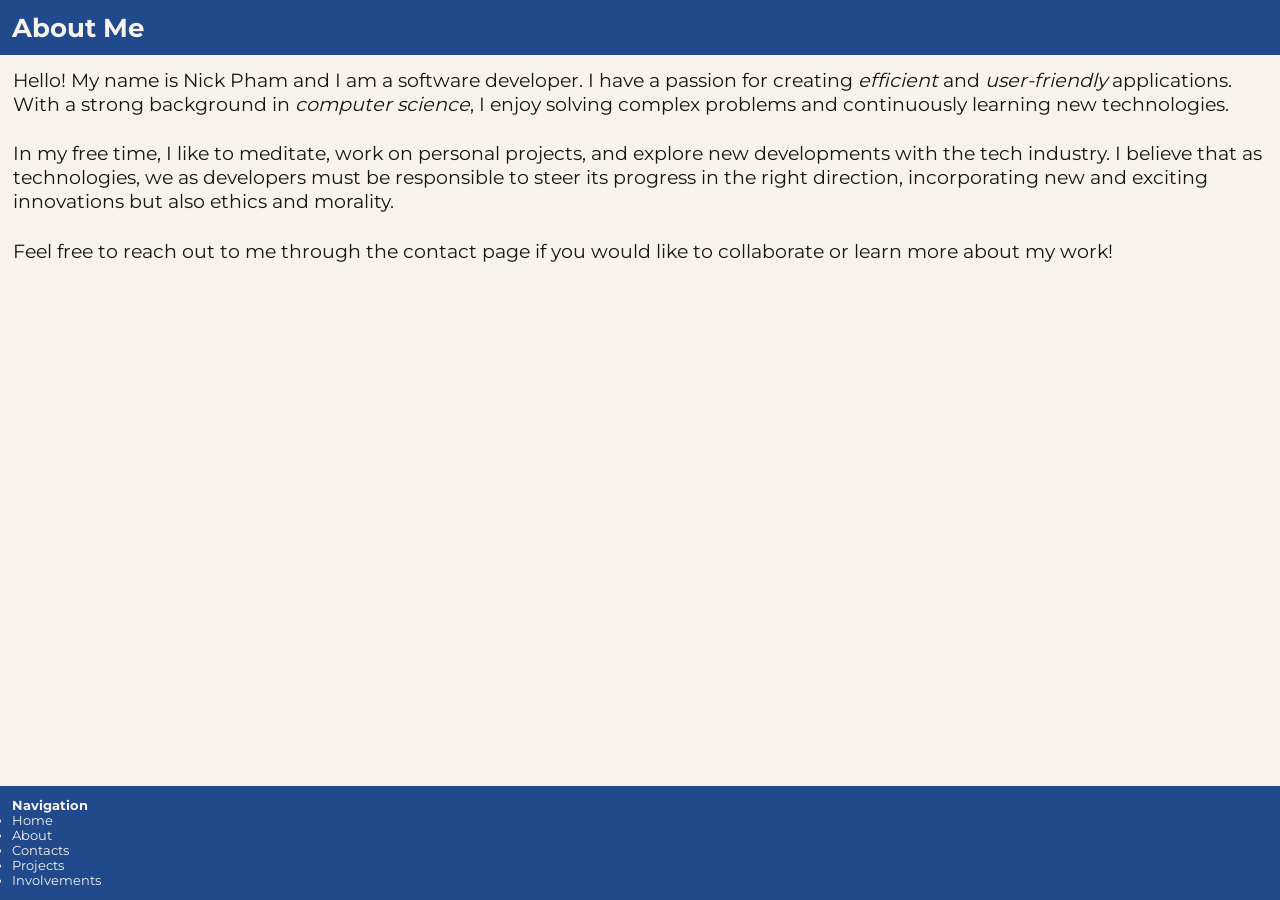
==== about.html @ d4f29a14 "changed animation times to rely on variables" ====
<!DOCTYPE html>
<html lang="en">    
    <head>
        <meta charset="UTF-8">
        <title>Nick Pham | About</title>
        <link rel="stylesheet" href="styles.css">
    </head>
    <body>
        <header>
            <h1>About Me</h1>
        </header>

        <main>
            <p>Hello! My name is Nick Pham and I am a software developer. I have a passion for creating <i>efficient</i> and <i>user-friendly</i> applications. With a strong background in <em>computer science</em>, I enjoy solving complex problems and continuously learning new technologies.</p>
            <p class="wait">In my free time, I like to meditate, work on personal projects, and explore new developments with the tech industry. I believe that as technologies, we as developers must be responsible to steer its progress in the right direction, incorporating new and exciting innovations but also ethics and morality.</p>
            <p class="wait2">Feel free to reach out to me through the contact page if you would like to collaborate or learn more about my work!</p>
        </main>

        <footer>
            <nav>
                <strong>Navigation</strong>
                <ul>
                    <li><a href="index.html">Home</a></li>
                    <li><a href="about.html">About</a></li>
                    <li><a href="contacts.html">Contacts</a></li>
                    <li><a href="projects.html">Projects</a></li>
                    <li><a href="involvements.html">Involvements</a></li>
                </ul>
            </nav>
        </footer>
    </body>
</html>
---- styles.css ----
:root {
    color-scheme: light dark;
    /* Define color variables for light and dark modes */
    /* NOTE: if resorting to fallback, force light mode */
    --main-bg-color: light-dark(#f7f2eb, #080d14);
    --home-graphic-color: light-dark(#0f3b67, #f0c498);
    --main-text-color: light-dark(#161616, #f0f0f0);
    --main-border-color: light-dark(#204a8c, #dfb573);
    --main-header-color: light-dark(#f7f2eb, #080d14);
    --link-highlight-color: light-dark(#7e1fea, #cce221);

    /*Define text size variables*/
    --header-font-size: 2rem;
    --subheader-font-size: 1.5rem;
    --graphic-font-size: 7rem;
    --paragraph-font-size: 1.5rem;
    --caption-font-size: 1rem;
    --nav-font-size: 1rem;
    --text-padding: 1rem;

    /* Define animation times */
    --fade-in-animation-time: 3s;
    --from-left-animation-time: 1s;

    /* Define margins and paddings variable */
    --media-padding: 0;
    
    /* Define base font size for responsive scaling */
    font-size: 1dvw;
}

/* Custom Fonts */
@font-face {
    font-family: 'Montserrat';
    src: url('fonts/Montserrat-Regular.ttf') format('truetype');
    font-weight: normal;
    font-style: normal;
}
@font-face {
    font-family: 'Montserrat';
    src: url('fonts/Montserrat-Bold.ttf') format('truetype');
    font-weight: bold;
    font-style: normal;
}
@font-face {
    font-family: 'Open Sans';
    src: url('fonts/OpenSans-Regular.ttf') format('truetype');
    font-weight: normal;
    font-style: normal;
}
@font-face {
    font-family: 'Open Sans';
    src: url('fonts/OpenSans-Bold.ttf') format('truetype');
    font-weight: bold;
    font-style: normal;
}

/* Animations */
@keyframes fadeIn {
    0% { color: var(--main-bg-color, white); }
    100% { color: var(--home-graphic-color, darkblue); }
}
@keyframes fromLeft {
    0% { transform: translateX(100%); opacity: 0; }
    100% { transform: translateX(0); opacity: 1; }
}


/* CSS reset */
* {
    margin: 0;
    padding: 0;
    box-sizing: border-box;
}

/* Desktop and Tablet Styles */
@media screen and (min-width: 769px) {
    body {
        font-family: 'Montserrat','Open Sans',sans-serif;
        background-color: var(--main-bg-color, white);
        display: flex;
        flex-direction: column;

        /* Ensure the body takes full viewport height so footer appears at the bottom*/
        min-height: 100vh;

        /* Prevent horizontal overflow */
        overflow-x: hidden;
        

        header {
            h1 {
                font-size: var(--header-font-size, 2rem);
                color: var(--main-header-color, white);
                border: 1rem solid var(--main-border-color, darkblue);
                background-color: var(--main-border-color, darkblue);
                min-width: 100vw;
            }
        }
        main {
            flex-grow : 1;
            /* Text Styles */
            h2 {
                margin: var(--subheader-font-size, 1rem);
            }
            .graphic {
                color: var(--home-graphic-color, darkblue);
                margin: 1rem;
                font-size: var(--graphic-font-size, 7rem);
                font-weight: bold;
                animation: fadeIn var(--fade-in-animation-time, 3s) forwards
            }

            p{
                color: var(--main-text-color, black);
                font-size: var(--paragraph-font-size, 1.5rem);
                padding: var(--text-padding, 1rem);
                /*Animation*/
                animation: fromLeft var(--from-left-animation-time, 0.5s) forwards;
            }
            p.wait{
                color: var(--main-text-color, black);
                font-size: var(--paragraph-font-size, 1.5rem);
                padding: var(--text-padding, 1rem);
                /*Animation*/
                opacity: 0;
                animation: fromLeft var(--from-left-animation-time, 0.5s) forwards;
                animation-delay: var(--from-left-animation-time, 0.5s);
            }
            p.wait2{
                color: var(--main-text-color, black);
                font-size: var(--paragraph-font-size, 1.5rem);
                padding: var(--text-padding, 1rem);
                /*Animation*/
                opacity: 0;
                animation: fromLeft var(--from-left-animation-time, 0.5s) forwards;
                animation-delay: calc(2 * var(--from-left-animation-time, 0.5s));
            }
            address {
                color: var(--main-text-color, black);
                font-size: var(--paragraph-font-size, 1.5rem);
                padding: var(--text-padding, 1rem);
                /*Animation*/
                opacity: 0;
                animation: fromLeft var(--from-left-animation-time, 0.5s) forwards;
            }
            form fieldset{
                border: 0px;
                font-size: var(--paragraph-font-size, 1.5rem);
                padding: var(--text-padding, 1rem);
                /*Animation*/
                opacity: 0;
                animation: fromLeft var(--from-left-animation-time, 0.5s) forwards;
                animation-delay: var(--from-left-animation-time, 0.5s);
            }

            /* Media Styles */
            figure {
                margin: 1rem;
                animation: fromLeft var(--from-left-animation-time, 0.5s) forwards;
                picture img {
                    border: 0.5rem solid var(--main-border-color, darkblue);
                    padding: var(--media-padding, 0);
                    width: auto;
                    height: auto;
                }
                video {
                    border: 0.5rem solid var(--main-border-color, darkblue);
                    padding: var(--media-padding, 0);
                    width: auto;
                    height: auto;
                }
                figcaption {
                    color: var(--main-text-color, black);
                    font-size: var(--caption-font-size, 1rem);
                    text-align: left;
                }
            }

            figure.wait {
                opacity: 0;
                animation: fromLeft var(--from-left-animation-time, 0.5s) forwards;
                animation-delay: var(--from-left-animation-time, 0.5s);
                picture img {
                    border: 0.5rem solid var(--main-border-color, darkblue);
                    padding: var(--media-padding, 0);
                    width: auto;
                    height: auto;
                }
                video {
                    border: 0.5rem solid var(--main-border-color, darkblue);
                    padding: var(--media-padding, 0);
                    width: auto;
                    height: auto;
                }
                figcaption {
                    color: var(--main-text-color, black);
                    font-size: var(--caption-font-size, 1rem);
                    text-align: left;
                }
            }
              iframe {
                border: 0.5rem solid var(--main-border-color, darkblue);
                width: 100dvw;
                height: 50dvh;
            }

            /* Link Styles */
            a {

                color: var(--main-text-color, black);
                text-decoration: none;
                
            }
            a:hover {
                text-decoration: underline;
                color: var(--link-highlight-color, blueviolet);
            }

          

        }
        footer {
            min-width: 100vw;
            background-color: var(--main-border-color, darkblue);
            border: 1rem solid var(--main-border-color, darkblue);
            nav {
                font-size: var(--nav-font-size, 1rem);
                color: var(--main-header-color, white);
                a{
                    color: var(--main-header-color, white);
                    text-decoration: none;
                    
                }
                a:hover {
                    text-decoration: underline;
                    color: var(--link-highlight-color, blueviolet);
                }
            }
        }
    }
}

/* Mobile Styles */
@media screen and (max-width: 768px) {
 
}
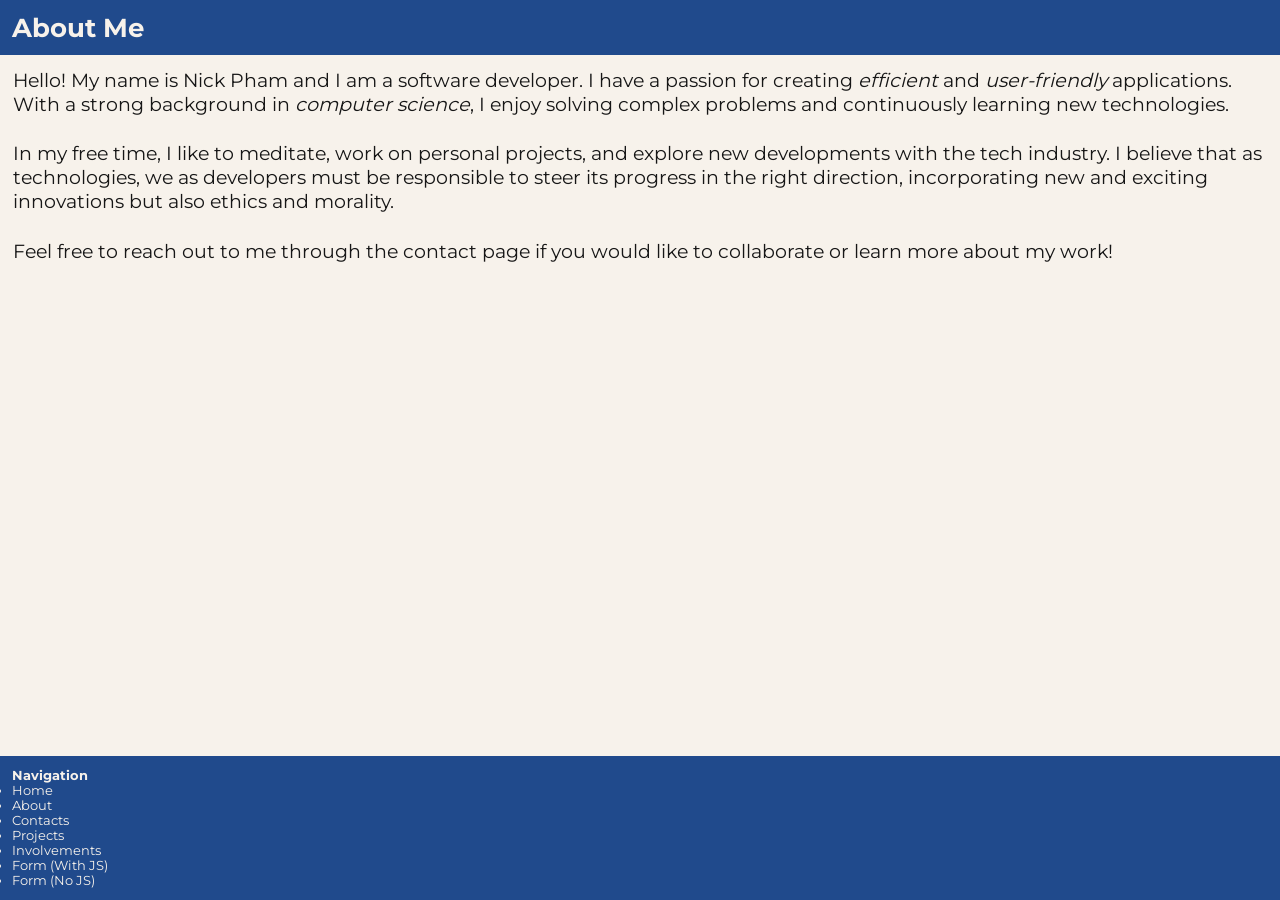
==== commit 84d1f479: "updated nav links to include both form types, initial theme toggle button and js script on index.htm" ====
--- a/about.html
+++ b/about.html
@@ -1,7 +1,7 @@
 <!DOCTYPE html>
 <html lang="en">    
     <head>
-        <meta charset="UTF-8">
+        <meta charset="UTF-8" name="viewport" content="width=device-width, initial-scale=1.0">
         <title>Nick Pham | About</title>
         <link rel="stylesheet" href="styles.css">
     </head>
@@ -25,6 +25,8 @@
                     <li><a href="contacts.html">Contacts</a></li>
                     <li><a href="projects.html">Projects</a></li>
                     <li><a href="involvements.html">Involvements</a></li>
+                    <li><a href="form-with-js.html">Form (With JS)</a></li>
+                    <li><a href="form-no-js.html">Form (No JS)</a></li>
                 </ul>
             </nav>
         </footer>
--- a/styles.css
+++ b/styles.css
@@ -1,4 +1,6 @@
-:root {
+/* Tablet and Desktops */
+@media screen and (min-width: 769px) {
+    :root {
     color-scheme: light dark;
     /* Define color variables for light and dark modes */
     /* NOTE: if resorting to fallback, force light mode */
@@ -24,10 +26,92 @@
 
     /* Define margins and paddings variable */
     --media-padding: 0;
+
+    /* Define media sizes */
+    --media-width: 80vw;
+    --media-height: auto;
+
+    /* Define base font size for responsive scaling */
+    font-size: 1dvw;
+    }
+}
+
+/* Mobile Devices (Portrait): bigger link and font sizes for accessibility */
+@media screen and (max-width: 768px) and (orientation: portrait) {
+    :root {
+    color-scheme: light dark;
+    /* Define color variables for light and dark modes */
+    /* NOTE: if resorting to fallback, force light mode */
+    --main-bg-color: light-dark(#f7f2eb, #080d14);
+    --home-graphic-color: light-dark(#0f3b67, #f0c498);
+    --main-text-color: light-dark(#161616, #f0f0f0);
+    --main-border-color: light-dark(#204a8c, #dfb573);
+    --main-header-color: light-dark(#f7f2eb, #080d14);
+    --link-highlight-color: light-dark(#7e1fea, #cce221);
+
+    /*Define text size variables*/
+    --header-font-size: 3rem;
+    --subheader-font-size: 2rem;
+    --graphic-font-size: 8rem;
+    --paragraph-font-size: 2rem;
+    --caption-font-size: 1rem;
+    --nav-font-size: 2rem;
+    --text-padding: 1rem;
+
+    /* Define animation times */
+    --fade-in-animation-time: 3s;
+    --from-left-animation-time: 1s;
+
+    /* Define margins and paddings variable */
+    --media-padding: 0;
+
+    /* Define media sizes */
+    --media-width: 80vw;
+    --media-height: auto;
     
     /* Define base font size for responsive scaling */
-    font-size: 1dvw;
-}
+    font-size: 2dvw;
+    }
+}
+
+/* Mobile Devices (Landscape): tone down sizes for consistent display */
+@media screen and (max-width: 768px) and (orientation: landscape) {
+    :root {
+    color-scheme: light dark;
+    /* Define color variables for light and dark modes */
+    /* NOTE: if resorting to fallback, force light mode */
+    --main-bg-color: light-dark(#f7f2eb, #080d14);
+    --home-graphic-color: light-dark(#0f3b67, #f0c498);
+    --main-text-color: light-dark(#161616, #f0f0f0);
+    --main-border-color: light-dark(#204a8c, #dfb573);
+    --main-header-color: light-dark(#f7f2eb, #080d14);
+    --link-highlight-color: light-dark(#7e1fea, #cce221);
+
+    /*Define text size variables*/
+    --header-font-size: 2rem;
+    --subheader-font-size: 1.5rem;
+    --graphic-font-size: 6rem;
+    --paragraph-font-size: 1.2rem;
+    --caption-font-size: 1rem;
+    --nav-font-size: 1.2rem;
+    --text-padding: 1rem;
+
+    /* Define animation times */
+    --fade-in-animation-time: 3s;
+    --from-left-animation-time: 1s;
+
+    /* Define margins and paddings variable */
+    --media-padding: 0;
+
+    /* Define media sizes */
+    --media-width: 80vw;
+    --media-height: auto;
+    
+    /* Define base font size for responsive scaling */
+    font-size: 2dvw;
+    }
+}
+
 
 /* Custom Fonts */
 @font-face {
@@ -73,142 +157,163 @@
     box-sizing: border-box;
 }
 
-/* Desktop and Tablet Styles */
-@media screen and (min-width: 769px) {
-    body {
-        font-family: 'Montserrat','Open Sans',sans-serif;
-        background-color: var(--main-bg-color, white);
-        display: flex;
-        flex-direction: column;
-
-        /* Ensure the body takes full viewport height so footer appears at the bottom*/
-        min-height: 100vh;
-
-        /* Prevent horizontal overflow */
-        overflow-x: hidden;
+/* Content */
+body {
+    font-family: 'Montserrat','Open Sans',sans-serif;
+    background-color: var(--main-bg-color, white);
+    display: flex;
+    flex-direction: column;
+
+    /* Ensure the body takes full viewport height so footer appears at the bottom*/
+    min-height: 100vh;
+
+    /* Prevent horizontal overflow */
+    overflow-x: hidden;
+    
+
+    header {
+        h1 {
+            font-size: var(--header-font-size, 2rem);
+            color: var(--main-header-color, white);
+            border: 1rem solid var(--main-border-color, darkblue);
+            background-color: var(--main-border-color, darkblue);
+            min-width: 100vw;
+        }
+    }
+    main {
+        flex-grow : 1;
+        /* Text Styles */
+        h2 {
+            margin: var(--subheader-font-size, 1rem);
+        }
+        .graphic {
+            color: var(--home-graphic-color, darkblue);
+            margin: 1rem;
+            font-size: var(--graphic-font-size, 7rem);
+            font-weight: bold;
+            animation: fadeIn var(--fade-in-animation-time, 3s) forwards
+        }
+
+        p{
+            color: var(--main-text-color, black);
+            font-size: var(--paragraph-font-size, 1.5rem);
+            padding: var(--text-padding, 1rem);
+            /*Animation*/
+            animation: fromLeft var(--from-left-animation-time, 0.5s) forwards;
+        }
+        p.wait{
+            color: var(--main-text-color, black);
+            font-size: var(--paragraph-font-size, 1.5rem);
+            padding: var(--text-padding, 1rem);
+            /*Animation*/
+            opacity: 0;
+            animation: fromLeft var(--from-left-animation-time, 0.5s) forwards;
+            animation-delay: var(--from-left-animation-time, 0.5s);
+        }
+        p.wait2{
+            color: var(--main-text-color, black);
+            font-size: var(--paragraph-font-size, 1.5rem);
+            padding: var(--text-padding, 1rem);
+            /*Animation*/
+            opacity: 0;
+            animation: fromLeft var(--from-left-animation-time, 0.5s) forwards;
+            animation-delay: calc(2 * var(--from-left-animation-time, 0.5s));
+        }
+        address {
+            color: var(--main-text-color, black);
+            font-size: var(--paragraph-font-size, 1.5rem);
+            padding: var(--text-padding, 1rem);
+            /*Animation*/
+            opacity: 0;
+            animation: fromLeft var(--from-left-animation-time, 0.5s) forwards;
+        }
+        form {
+            border: 0px;
+            font-size: var(--paragraph-font-size, 1.5rem);
+            padding: var(--text-padding, 1rem);
+            /*Animation*/
+            opacity: 0;
+            animation: fromLeft var(--from-left-animation-time, 0.5s) forwards;
+            animation-delay: var(--from-left-animation-time, 0.5s);
+        }
+
+        /* Media Styles */
+        figure {
+            margin: 1rem;
+            animation: fromLeft var(--from-left-animation-time, 0.5s) forwards;
+            picture img {
+                border: 0.5rem solid var(--main-border-color, darkblue);
+                padding: var(--media-padding, 0);
+                width: var(--media-width, 80vw);
+                height: var(--media-height, auto);
+            }
+            video {
+                border: 0.5rem solid var(--main-border-color, darkblue);
+                padding: var(--media-padding, 0);
+                width: var(--media-width, 80vw);
+                height: var(--media-height, auto);
+            }
+            figcaption {
+                color: var(--main-text-color, black);
+                font-size: var(--caption-font-size, 1rem);
+                text-align: left;
+            }
+        }
+
+        figure.wait {
+            opacity: 0;
+            animation: fromLeft var(--from-left-animation-time, 0.5s) forwards;
+            animation-delay: var(--from-left-animation-time, 0.5s);
+            picture img {
+                border: 0.5rem solid var(--main-border-color, darkblue);
+                padding: var(--media-padding, 0);
+                width: var(--media-width, 80vw);
+                height: var(--media-height, auto);
+            }
+            video {
+                border: 0.5rem solid var(--main-border-color, darkblue);
+                padding: var(--media-padding, 0);
+                width: var(--media-width, 80vw);
+                height: var(--media-height, auto);
+            }
+            figcaption {
+                color: var(--main-text-color, black);
+                font-size: var(--caption-font-size, 1rem);
+                text-align: left;
+            }
+        }
+        iframe {
+            border: 0.5rem solid var(--main-border-color, darkblue);
+            width: 100dvw;
+            height: 50dvh;
+        }
+
+        /* Link Styles */
+        a {
+
+            color: var(--main-text-color, black);
+            text-decoration: none;
+            font-size: var(--nav-font-size, 1rem);
+            
+        }
+        a:hover {
+            text-decoration: underline;
+            color: var(--link-highlight-color, blueviolet);
+            font-size: var(--nav-font-size, 1rem);
+        }
+
         
 
-        header {
-            h1 {
-                font-size: var(--header-font-size, 2rem);
+    }
+    footer {
+        min-width: 100vw;
+        background-color: var(--main-border-color, darkblue);
+        border: 1rem solid var(--main-border-color, darkblue);
+        nav {
+            font-size: var(--nav-font-size, 1rem);
+            color: var(--main-header-color, white);
+            a{
                 color: var(--main-header-color, white);
-                border: 1rem solid var(--main-border-color, darkblue);
-                background-color: var(--main-border-color, darkblue);
-                min-width: 100vw;
-            }
-        }
-        main {
-            flex-grow : 1;
-            /* Text Styles */
-            h2 {
-                margin: var(--subheader-font-size, 1rem);
-            }
-            .graphic {
-                color: var(--home-graphic-color, darkblue);
-                margin: 1rem;
-                font-size: var(--graphic-font-size, 7rem);
-                font-weight: bold;
-                animation: fadeIn var(--fade-in-animation-time, 3s) forwards
-            }
-
-            p{
-                color: var(--main-text-color, black);
-                font-size: var(--paragraph-font-size, 1.5rem);
-                padding: var(--text-padding, 1rem);
-                /*Animation*/
-                animation: fromLeft var(--from-left-animation-time, 0.5s) forwards;
-            }
-            p.wait{
-                color: var(--main-text-color, black);
-                font-size: var(--paragraph-font-size, 1.5rem);
-                padding: var(--text-padding, 1rem);
-                /*Animation*/
-                opacity: 0;
-                animation: fromLeft var(--from-left-animation-time, 0.5s) forwards;
-                animation-delay: var(--from-left-animation-time, 0.5s);
-            }
-            p.wait2{
-                color: var(--main-text-color, black);
-                font-size: var(--paragraph-font-size, 1.5rem);
-                padding: var(--text-padding, 1rem);
-                /*Animation*/
-                opacity: 0;
-                animation: fromLeft var(--from-left-animation-time, 0.5s) forwards;
-                animation-delay: calc(2 * var(--from-left-animation-time, 0.5s));
-            }
-            address {
-                color: var(--main-text-color, black);
-                font-size: var(--paragraph-font-size, 1.5rem);
-                padding: var(--text-padding, 1rem);
-                /*Animation*/
-                opacity: 0;
-                animation: fromLeft var(--from-left-animation-time, 0.5s) forwards;
-            }
-            form fieldset{
-                border: 0px;
-                font-size: var(--paragraph-font-size, 1.5rem);
-                padding: var(--text-padding, 1rem);
-                /*Animation*/
-                opacity: 0;
-                animation: fromLeft var(--from-left-animation-time, 0.5s) forwards;
-                animation-delay: var(--from-left-animation-time, 0.5s);
-            }
-
-            /* Media Styles */
-            figure {
-                margin: 1rem;
-                animation: fromLeft var(--from-left-animation-time, 0.5s) forwards;
-                picture img {
-                    border: 0.5rem solid var(--main-border-color, darkblue);
-                    padding: var(--media-padding, 0);
-                    width: auto;
-                    height: auto;
-                }
-                video {
-                    border: 0.5rem solid var(--main-border-color, darkblue);
-                    padding: var(--media-padding, 0);
-                    width: auto;
-                    height: auto;
-                }
-                figcaption {
-                    color: var(--main-text-color, black);
-                    font-size: var(--caption-font-size, 1rem);
-                    text-align: left;
-                }
-            }
-
-            figure.wait {
-                opacity: 0;
-                animation: fromLeft var(--from-left-animation-time, 0.5s) forwards;
-                animation-delay: var(--from-left-animation-time, 0.5s);
-                picture img {
-                    border: 0.5rem solid var(--main-border-color, darkblue);
-                    padding: var(--media-padding, 0);
-                    width: auto;
-                    height: auto;
-                }
-                video {
-                    border: 0.5rem solid var(--main-border-color, darkblue);
-                    padding: var(--media-padding, 0);
-                    width: auto;
-                    height: auto;
-                }
-                figcaption {
-                    color: var(--main-text-color, black);
-                    font-size: var(--caption-font-size, 1rem);
-                    text-align: left;
-                }
-            }
-              iframe {
-                border: 0.5rem solid var(--main-border-color, darkblue);
-                width: 100dvw;
-                height: 50dvh;
-            }
-
-            /* Link Styles */
-            a {
-
-                color: var(--main-text-color, black);
                 text-decoration: none;
                 
             }
@@ -216,39 +321,13 @@
                 text-decoration: underline;
                 color: var(--link-highlight-color, blueviolet);
             }
-
-          
-
-        }
-        footer {
-            min-width: 100vw;
-            background-color: var(--main-border-color, darkblue);
-            border: 1rem solid var(--main-border-color, darkblue);
-            nav {
-                font-size: var(--nav-font-size, 1rem);
-                color: var(--main-header-color, white);
-                a{
-                    color: var(--main-header-color, white);
-                    text-decoration: none;
-                    
-                }
-                a:hover {
-                    text-decoration: underline;
-                    color: var(--link-highlight-color, blueviolet);
-                }
-            }
-        }
-    }
-}
-
-/* Mobile Styles */
-@media screen and (max-width: 768px) {
- 
-}
-
-
-
-
-
-
-
+        }
+    }
+}
+
+
+
+
+
+
+
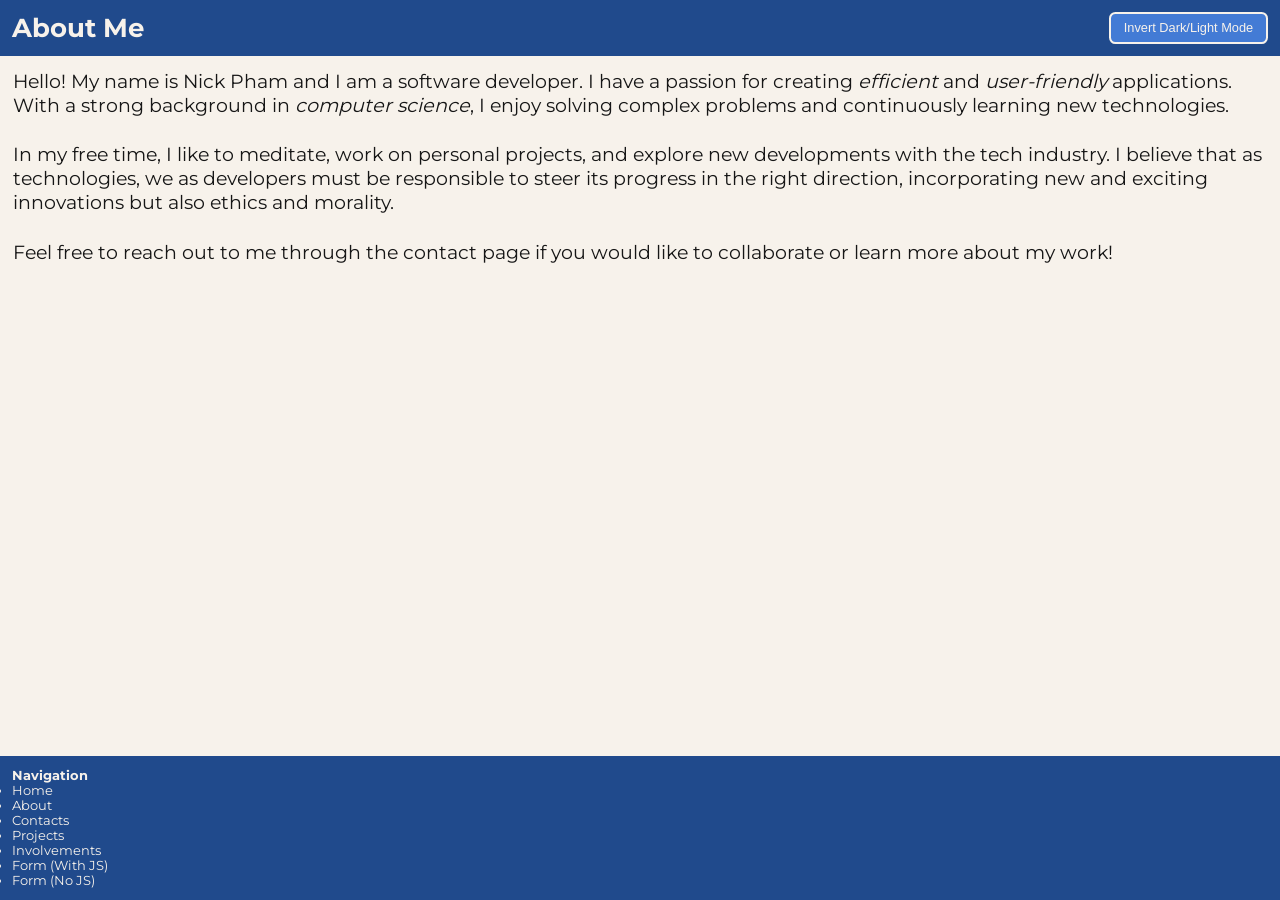
==== commit cf55d9d5: "theme toggle button implemented on every page" ====
--- a/about.html
+++ b/about.html
@@ -7,7 +7,7 @@
     </head>
     <body>
         <header>
-            <h1>About Me</h1>
+            <h1>About Me<button id="theme-toggle">Invert Dark/Light Mode</button></h1>
         </header>
 
         <main>
@@ -30,5 +30,6 @@
                 </ul>
             </nav>
         </footer>
+        <script src="theme-toggle.js"></script>
     </body>
 </html>
--- a/styles.css
+++ b/styles.css
@@ -10,6 +10,7 @@
     --main-border-color: light-dark(#204a8c, #dfb573);
     --main-header-color: light-dark(#f7f2eb, #080d14);
     --link-highlight-color: light-dark(#7e1fea, #cce221);
+    --button-bg-color: light-dark(#437bd5, #bc842a);
 
     /*Define text size variables*/
     --header-font-size: 2rem;
@@ -48,6 +49,7 @@
     --main-border-color: light-dark(#204a8c, #dfb573);
     --main-header-color: light-dark(#f7f2eb, #080d14);
     --link-highlight-color: light-dark(#7e1fea, #cce221);
+    --button-bg-color: light-dark(#437bd5, #bc842a);
 
     /*Define text size variables*/
     --header-font-size: 3rem;
@@ -86,6 +88,7 @@
     --main-border-color: light-dark(#204a8c, #dfb573);
     --main-header-color: light-dark(#f7f2eb, #080d14);
     --link-highlight-color: light-dark(#7e1fea, #cce221);
+    --button-bg-color: light-dark(#437bd5, #bc842a);
 
     /*Define text size variables*/
     --header-font-size: 2rem;
@@ -178,6 +181,21 @@
             border: 1rem solid var(--main-border-color, darkblue);
             background-color: var(--main-border-color, darkblue);
             min-width: 100vw;
+            display: flex; /* To help align theme toggle button to the right */
+            align-items: center;
+        }
+        button#theme-toggle {
+            margin-left: auto; /* To align theme toggle button to the right */
+            font-size: 1rem;
+            padding: 0.5rem 1rem;
+            border: 0.2rem solid var(--main-bg-color, white);
+            border-radius: 0.5rem;
+            background-color: var(--button-bg-color, lightblue);
+            color: var(--main-header-color, white);
+            cursor: pointer;
+        }
+        button#theme-toggle:hover {
+            background-color: var(--link-highlight-color, blueviolet);
         }
     }
     main {
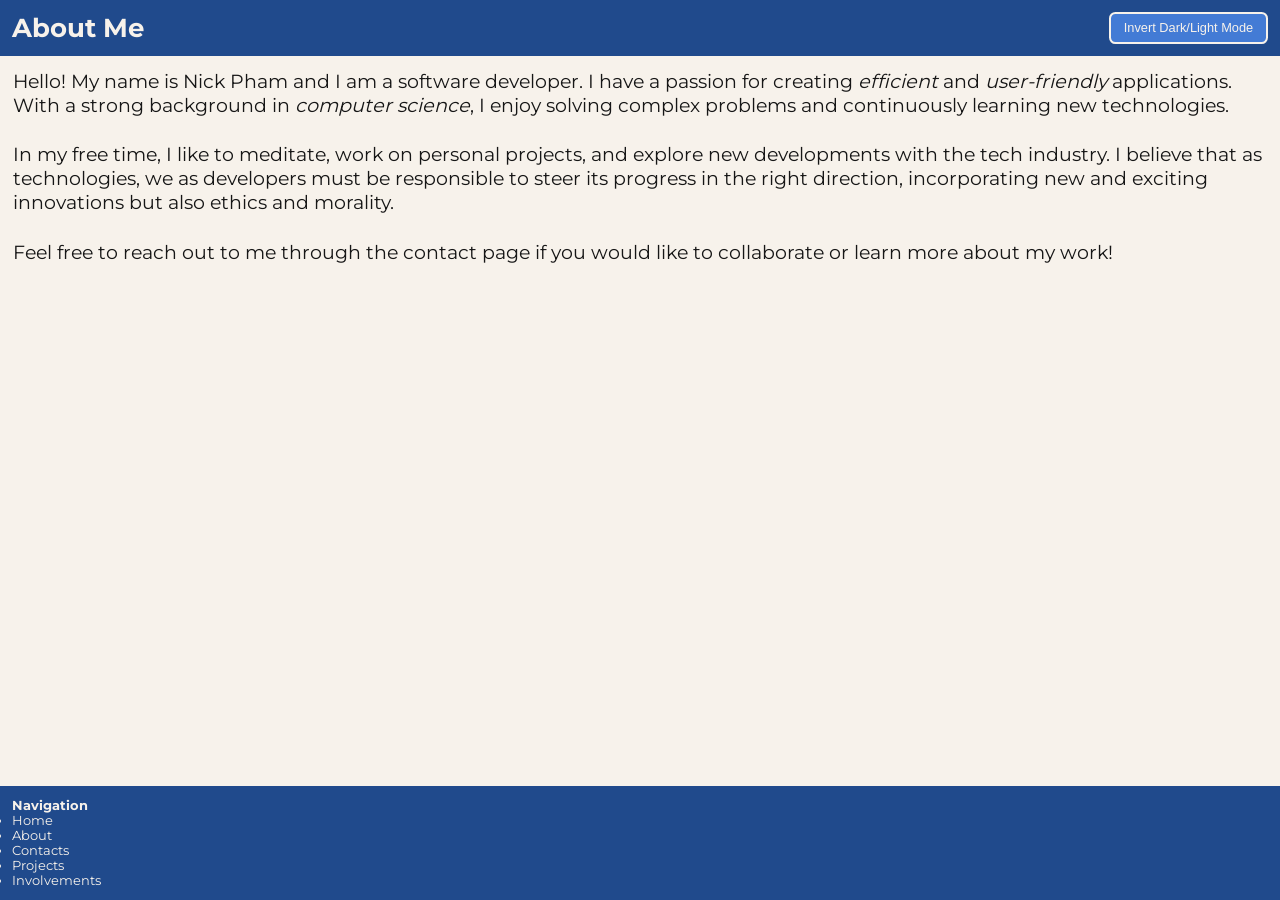
==== commit c8f85a0f: "removed irrelevant pages, updated nav bar to reflect change" ====
--- a/about.html
+++ b/about.html
@@ -7,7 +7,7 @@
     </head>
     <body>
         <header>
-            <h1>About Me<button id="theme-toggle">Invert Dark/Light Mode</button></h1>
+            <h1>About Me<bttn-group><button id="theme-toggle">Invert Dark/Light Mode</button></bttn-group></h1>
         </header>
 
         <main>
@@ -25,11 +25,12 @@
                     <li><a href="contacts.html">Contacts</a></li>
                     <li><a href="projects.html">Projects</a></li>
                     <li><a href="involvements.html">Involvements</a></li>
-                    <li><a href="form-with-js.html">Form (With JS)</a></li>
-                    <li><a href="form-no-js.html">Form (No JS)</a></li>
                 </ul>
             </nav>
         </footer>
         <script src="theme-toggle.js"></script>
+        <noscript>
+        Light and Dark mode are configured to use system preferences by default. To manually switch between modes, please enable JavaScript in your browser.
+        </noscript>
     </body>
 </html>
--- a/styles.css
+++ b/styles.css
@@ -23,7 +23,7 @@
 
     /* Define animation times */
     --fade-in-animation-time: 3s;
-    --from-left-animation-time: 1s;
+    --from-right-animation-time: 1s;
 
     /* Define margins and paddings variable */
     --media-padding: 0;
@@ -31,6 +31,7 @@
     /* Define media sizes */
     --media-width: 80vw;
     --media-height: auto;
+    --project-card-width: 50dvw;
 
     /* Define base font size for responsive scaling */
     font-size: 1dvw;
@@ -62,7 +63,7 @@
 
     /* Define animation times */
     --fade-in-animation-time: 3s;
-    --from-left-animation-time: 1s;
+    --from-right-animation-time: 1s;
 
     /* Define margins and paddings variable */
     --media-padding: 0;
@@ -70,6 +71,7 @@
     /* Define media sizes */
     --media-width: 80vw;
     --media-height: auto;
+    --project-card-width: 70dvw;
     
     /* Define base font size for responsive scaling */
     font-size: 2dvw;
@@ -101,7 +103,7 @@
 
     /* Define animation times */
     --fade-in-animation-time: 3s;
-    --from-left-animation-time: 1s;
+    --from-right-animation-time: 1s;
 
     /* Define margins and paddings variable */
     --media-padding: 0;
@@ -109,6 +111,7 @@
     /* Define media sizes */
     --media-width: 80vw;
     --media-height: auto;
+    --project-card-width: 60dvw;
     
     /* Define base font size for responsive scaling */
     font-size: 2dvw;
@@ -147,11 +150,37 @@
     0% { color: var(--main-bg-color, white); }
     100% { color: var(--home-graphic-color, darkblue); }
 }
-@keyframes fromLeft {
+@keyframes fromRight {
     0% { transform: translateX(100%); opacity: 0; }
     100% { transform: translateX(0); opacity: 1; }
 }
-
+@keyframes outLeft {
+    0% { transform: translateX(0); opacity: 1; }
+    100% { transform: translateX(-100%); opacity: 0; }
+}
+@keyframes fromRightSolid {
+    0% { transform: translateX(100%); }
+    100% { transform: translateX(0); }
+}
+@keyframes outLeftSolid {
+    0% { transform: translateX(0); }
+    100% { transform: translateX(-100%); }
+}
+
+
+/* View Transitions (EXPERIMENTAL) */
+@view-transition {
+    navigation: auto;
+}
+
+/* Transition for outgoing page */
+::view-transition-old(root) {
+    animation: outLeftSolid 1s forwards;
+}
+/* Transition for incoming page */
+::view-transition-new(root) {
+    animation: fromRightSolid 1s forwards;
+}
 
 /* CSS reset */
 * {
@@ -175,17 +204,23 @@
     
 
     header {
+        background-color: var(--main-border-color, darkblue);
         h1 {
             font-size: var(--header-font-size, 2rem);
             color: var(--main-header-color, white);
             border: 1rem solid var(--main-border-color, darkblue);
-            background-color: var(--main-border-color, darkblue);
             min-width: 100vw;
-            display: flex; /* To help align theme toggle button to the right */
+            display: flex; /* To help align buttons to the right */
             align-items: center;
-        }
-        button#theme-toggle {
-            margin-left: auto; /* To align theme toggle button to the right */
+            
+        }
+        bttn-group {
+            margin-left: auto; /* To align button group to the right */
+            display: flex;
+            gap: 1rem; /* Space between buttons */
+        }
+        button {
+            margin: 0; /* To align buttons to the right */
             font-size: 1rem;
             padding: 0.5rem 1rem;
             border: 0.2rem solid var(--main-bg-color, white);
@@ -194,7 +229,7 @@
             color: var(--main-header-color, white);
             cursor: pointer;
         }
-        button#theme-toggle:hover {
+        button:hover {
             background-color: var(--link-highlight-color, blueviolet);
         }
     }
@@ -203,6 +238,7 @@
         /* Text Styles */
         h2 {
             margin: var(--subheader-font-size, 1rem);
+            color: var(--main-text-color, black);
         }
         .graphic {
             color: var(--home-graphic-color, darkblue);
@@ -217,7 +253,7 @@
             font-size: var(--paragraph-font-size, 1.5rem);
             padding: var(--text-padding, 1rem);
             /*Animation*/
-            animation: fromLeft var(--from-left-animation-time, 0.5s) forwards;
+            animation: fromRight var(--from-right-animation-time, 0.5s) forwards;
         }
         p.wait{
             color: var(--main-text-color, black);
@@ -225,8 +261,8 @@
             padding: var(--text-padding, 1rem);
             /*Animation*/
             opacity: 0;
-            animation: fromLeft var(--from-left-animation-time, 0.5s) forwards;
-            animation-delay: var(--from-left-animation-time, 0.5s);
+            animation: fromRight var(--from-right-animation-time, 0.5s) forwards;
+            animation-delay: var(--from-right-animation-time, 0.5s);
         }
         p.wait2{
             color: var(--main-text-color, black);
@@ -234,8 +270,8 @@
             padding: var(--text-padding, 1rem);
             /*Animation*/
             opacity: 0;
-            animation: fromLeft var(--from-left-animation-time, 0.5s) forwards;
-            animation-delay: calc(2 * var(--from-left-animation-time, 0.5s));
+            animation: fromRight var(--from-right-animation-time, 0.5s) forwards;
+            animation-delay: calc(2 * var(--from-right-animation-time, 0.5s));
         }
         address {
             color: var(--main-text-color, black);
@@ -243,22 +279,23 @@
             padding: var(--text-padding, 1rem);
             /*Animation*/
             opacity: 0;
-            animation: fromLeft var(--from-left-animation-time, 0.5s) forwards;
+            animation: fromRight var(--from-right-animation-time, 0.5s) forwards;
         }
         form {
             border: 0px;
-            font-size: var(--paragraph-font-size, 1.5rem);
-            padding: var(--text-padding, 1rem);
-            /*Animation*/
-            opacity: 0;
-            animation: fromLeft var(--from-left-animation-time, 0.5s) forwards;
-            animation-delay: var(--from-left-animation-time, 0.5s);
+            color: var(--main-text-color, black);
+            font-size: var(--paragraph-font-size, 1.5rem);
+            padding: var(--text-padding, 1rem);
+            /*Animation*/
+            opacity: 0;
+            animation: fromRight var(--from-right-animation-time, 0.5s) forwards;
+            animation-delay: var(--from-right-animation-time, 0.5s);
         }
 
         /* Media Styles */
         figure {
             margin: 1rem;
-            animation: fromLeft var(--from-left-animation-time, 0.5s) forwards;
+            animation: fromRight var(--from-right-animation-time, 0.5s) forwards;
             picture img {
                 border: 0.5rem solid var(--main-border-color, darkblue);
                 padding: var(--media-padding, 0);
@@ -280,8 +317,8 @@
 
         figure.wait {
             opacity: 0;
-            animation: fromLeft var(--from-left-animation-time, 0.5s) forwards;
-            animation-delay: var(--from-left-animation-time, 0.5s);
+            animation: fromRight var(--from-right-animation-time, 0.5s) forwards;
+            animation-delay: var(--from-right-animation-time, 0.5s);
             picture img {
                 border: 0.5rem solid var(--main-border-color, darkblue);
                 padding: var(--media-padding, 0);
@@ -304,6 +341,9 @@
             border: 0.5rem solid var(--main-border-color, darkblue);
             width: 100dvw;
             height: 50dvh;
+        }
+        project-card {
+            margin: 1rem;
         }
 
         /* Link Styles */
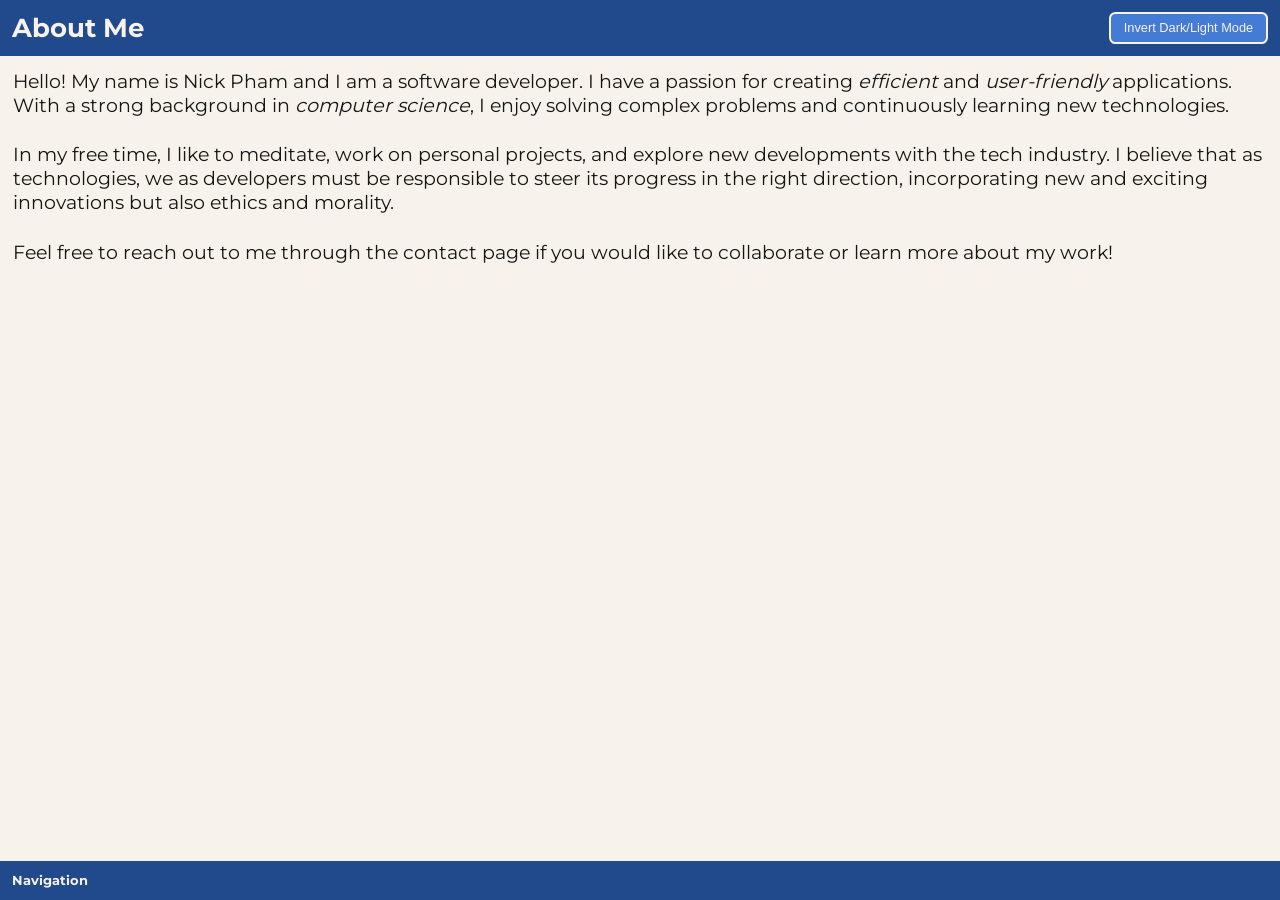
==== commit a1125d36: "collapsable navbar with pure html + css, applied to most pages" ====
--- a/about.html
+++ b/about.html
@@ -18,7 +18,8 @@
 
         <footer>
             <nav>
-                <strong>Navigation</strong>
+                <input type="checkbox" id="nav-toggle" class="nav"/>
+                <label for="nav-toggle" class="nav">Navigation</label>
                 <ul>
                     <li><a href="index.html">Home</a></li>
                     <li><a href="about.html">About</a></li>
@@ -27,10 +28,11 @@
                     <li><a href="involvements.html">Involvements</a></li>
                 </ul>
             </nav>
+            <noscript>
+                Light and Dark mode are configured to use system preferences by default. To manually switch between modes, please enable JavaScript in your browser.
+                <br>Additionally, some interactive features may not function properly without JavaScript enabled.
+            </noscript>
         </footer>
         <script src="theme-toggle.js"></script>
-        <noscript>
-        Light and Dark mode are configured to use system preferences by default. To manually switch between modes, please enable JavaScript in your browser.
-        </noscript>
     </body>
 </html>
--- a/styles.css
+++ b/styles.css
@@ -1,120 +1,99 @@
-/* Tablet and Desktops */
-@media screen and (min-width: 769px) {
-    :root {
+/* Global CSS Variables, applies to all device types */
+:root {
     color-scheme: light dark;
     /* Define color variables for light and dark modes */
     /* NOTE: if resorting to fallback, force light mode */
     --main-bg-color: light-dark(#f7f2eb, #080d14);
-    --home-graphic-color: light-dark(#0f3b67, #f0c498);
+    --home-graphic-color: light-dark(#0f3b67, #b17436);
     --main-text-color: light-dark(#161616, #f0f0f0);
-    --main-border-color: light-dark(#204a8c, #dfb573);
+    --secondary-text-color: light-dark(#555555, #aaaaaa);
+    --main-border-color: light-dark(#204a8c, #bc842a);
     --main-header-color: light-dark(#f7f2eb, #080d14);
     --link-highlight-color: light-dark(#7e1fea, #cce221);
-    --button-bg-color: light-dark(#437bd5, #bc842a);
-
-    /*Define text size variables*/
-    --header-font-size: 2rem;
-    --subheader-font-size: 1.5rem;
-    --graphic-font-size: 7rem;
-    --paragraph-font-size: 1.5rem;
-    --caption-font-size: 1rem;
-    --nav-font-size: 1rem;
-    --text-padding: 1rem;
-
+    --button-bg-color: light-dark(#437bd5, #dfb573);
+    --project-card-title-bg-color: light-dark(#f3f3f3, #121a22);
+    --project-card-desc-bg-color: light-dark(#f3f3f3, #121a22);
+    --project-card-border-color: light-dark(#204a8c, #bc842a);
+    --project-card-link-bg-color: light-dark(#437bd5, #bc842a);
+    --project-card-link-highlight-color: light-dark(#7e1fea, #cce221);
     /* Define animation times */
     --fade-in-animation-time: 3s;
     --from-right-animation-time: 1s;
-
-    /* Define margins and paddings variable */
-    --media-padding: 0;
-
-    /* Define media sizes */
-    --media-width: 80vw;
-    --media-height: auto;
-    --project-card-width: 50dvw;
-
-    /* Define base font size for responsive scaling */
-    font-size: 1dvw;
+}
+
+/* Media Query Variables (mainly for font sizes and media sizes) */
+/* Tablet and Desktops */
+@media screen and (min-width: 769px) {
+    :root {
+        /*Define text size variables*/
+        --header-font-size: 2rem;
+        --subheader-font-size: 1.5rem;
+        --graphic-font-size: 7rem;
+        --paragraph-font-size: 1.5rem;
+        --caption-font-size: 1rem;
+        --nav-font-size: 1rem;
+        --text-padding: 1rem;
+
+        /* Define margins and paddings variable */
+        --media-padding: 0;
+
+        /* Define media sizes */
+        --media-width: 60vw;
+        --media-height: auto;
+        --project-card-width: 50dvw;
+
+        /* Define base font size for responsive scaling */
+        font-size: 1dvw;
     }
 }
 
 /* Mobile Devices (Portrait): bigger link and font sizes for accessibility */
 @media screen and (max-width: 768px) and (orientation: portrait) {
     :root {
-    color-scheme: light dark;
-    /* Define color variables for light and dark modes */
-    /* NOTE: if resorting to fallback, force light mode */
-    --main-bg-color: light-dark(#f7f2eb, #080d14);
-    --home-graphic-color: light-dark(#0f3b67, #f0c498);
-    --main-text-color: light-dark(#161616, #f0f0f0);
-    --main-border-color: light-dark(#204a8c, #dfb573);
-    --main-header-color: light-dark(#f7f2eb, #080d14);
-    --link-highlight-color: light-dark(#7e1fea, #cce221);
-    --button-bg-color: light-dark(#437bd5, #bc842a);
-
-    /*Define text size variables*/
-    --header-font-size: 3rem;
-    --subheader-font-size: 2rem;
-    --graphic-font-size: 8rem;
-    --paragraph-font-size: 2rem;
-    --caption-font-size: 1rem;
-    --nav-font-size: 2rem;
-    --text-padding: 1rem;
-
-    /* Define animation times */
-    --fade-in-animation-time: 3s;
-    --from-right-animation-time: 1s;
-
-    /* Define margins and paddings variable */
-    --media-padding: 0;
-
-    /* Define media sizes */
-    --media-width: 80vw;
-    --media-height: auto;
-    --project-card-width: 70dvw;
-    
-    /* Define base font size for responsive scaling */
-    font-size: 2dvw;
+        /*Define text size variables*/
+        --header-font-size: 3rem;
+        --subheader-font-size: 2rem;
+        --graphic-font-size: 8rem;
+        --paragraph-font-size: 2rem;
+        --caption-font-size: 1rem;
+        --nav-font-size: 2rem;
+        --text-padding: 1rem;
+
+        /* Define margins and paddings variable */
+        --media-padding: 0;
+
+        /* Define media sizes */
+        --media-width: 80vw;
+        --media-height: auto;
+        --project-card-width: 70dvw;
+        
+        /* Define base font size for responsive scaling */
+        font-size: 2dvw;
     }
 }
 
 /* Mobile Devices (Landscape): tone down sizes for consistent display */
 @media screen and (max-width: 768px) and (orientation: landscape) {
     :root {
-    color-scheme: light dark;
-    /* Define color variables for light and dark modes */
-    /* NOTE: if resorting to fallback, force light mode */
-    --main-bg-color: light-dark(#f7f2eb, #080d14);
-    --home-graphic-color: light-dark(#0f3b67, #f0c498);
-    --main-text-color: light-dark(#161616, #f0f0f0);
-    --main-border-color: light-dark(#204a8c, #dfb573);
-    --main-header-color: light-dark(#f7f2eb, #080d14);
-    --link-highlight-color: light-dark(#7e1fea, #cce221);
-    --button-bg-color: light-dark(#437bd5, #bc842a);
-
-    /*Define text size variables*/
-    --header-font-size: 2rem;
-    --subheader-font-size: 1.5rem;
-    --graphic-font-size: 6rem;
-    --paragraph-font-size: 1.2rem;
-    --caption-font-size: 1rem;
-    --nav-font-size: 1.2rem;
-    --text-padding: 1rem;
-
-    /* Define animation times */
-    --fade-in-animation-time: 3s;
-    --from-right-animation-time: 1s;
-
-    /* Define margins and paddings variable */
-    --media-padding: 0;
-
-    /* Define media sizes */
-    --media-width: 80vw;
-    --media-height: auto;
-    --project-card-width: 60dvw;
-    
-    /* Define base font size for responsive scaling */
-    font-size: 2dvw;
+        /*Define text size variables*/
+        --header-font-size: 2rem;
+        --subheader-font-size: 1.5rem;
+        --graphic-font-size: 6rem;
+        --paragraph-font-size: 1.2rem;
+        --caption-font-size: 1rem;
+        --nav-font-size: 1.2rem;
+        --text-padding: 1rem;
+
+        /* Define margins and paddings variable */
+        --media-padding: 0;
+
+        /* Define media sizes */
+        --media-width: 80vw;
+        --media-height: auto;
+        --project-card-width: 60dvw;
+        
+        /* Define base font size for responsive scaling */
+        font-size: 2dvw;
     }
 }
 
@@ -239,6 +218,7 @@
         h2 {
             margin: var(--subheader-font-size, 1rem);
             color: var(--main-text-color, black);
+            font-size: var(--subheader-font-size, 2rem);
         }
         .graphic {
             color: var(--home-graphic-color, darkblue);
@@ -248,6 +228,15 @@
             animation: fadeIn var(--fade-in-animation-time, 3s) forwards
         }
 
+        ol {
+            color: var(--main-text-color, black);
+            margin: var(--text-padding, 1rem);
+            font-size: var(--paragraph-font-size, 1.5rem);
+            padding: var(--text-padding, 1rem);
+            /*Animation*/
+            animation: fromRight var(--from-right-animation-time, 0.5s) forwards;
+        }
+
         p{
             color: var(--main-text-color, black);
             font-size: var(--paragraph-font-size, 1.5rem);
@@ -272,6 +261,11 @@
             opacity: 0;
             animation: fromRight var(--from-right-animation-time, 0.5s) forwards;
             animation-delay: calc(2 * var(--from-right-animation-time, 0.5s));
+        }
+        aside, cite {
+            color: var(--secondary-text-color, gray);
+            font-size: 1rem;
+            padding: var(--text-padding, 1rem);
         }
         address {
             color: var(--main-text-color, black);
@@ -290,6 +284,10 @@
             opacity: 0;
             animation: fromRight var(--from-right-animation-time, 0.5s) forwards;
             animation-delay: var(--from-right-animation-time, 0.5s);
+            fieldset {
+                width: fit-content;
+                padding: var(--text-padding, 1rem);
+            }
         }
 
         /* Media Styles */
@@ -358,6 +356,21 @@
             text-decoration: underline;
             color: var(--link-highlight-color, blueviolet);
             font-size: var(--nav-font-size, 1rem);
+        }
+
+        /* Button Styles */
+        button {
+            margin: 0.5rem 0.5rem; 
+            font-size: 1rem;
+            padding: 0.5rem 1rem;
+            border: 0.2rem solid var(--main-bg-color, white);
+            border-radius: 0.5rem;
+            background-color: var(--button-bg-color, lightblue);
+            color: var(--main-header-color, white);
+            cursor: pointer;
+        }
+        button:hover {
+            background-color: var(--link-highlight-color, blueviolet);
         }
 
         
@@ -370,7 +383,24 @@
         nav {
             font-size: var(--nav-font-size, 1rem);
             color: var(--main-header-color, white);
-            a{
+            input#nav-toggle {
+                display: none;
+            }
+            input#nav-toggle:checked ~ ul {
+                display: block;
+            }
+            label.nav {
+                font-weight: bold;
+            }
+            label.nav:hover {
+                cursor: pointer;
+                color: var(--link-highlight-color, blueviolet);
+            }
+            ul {
+                display: none;
+                list-style-type: none;
+            }
+            a {
                 color: var(--main-header-color, white);
                 text-decoration: none;
                 
